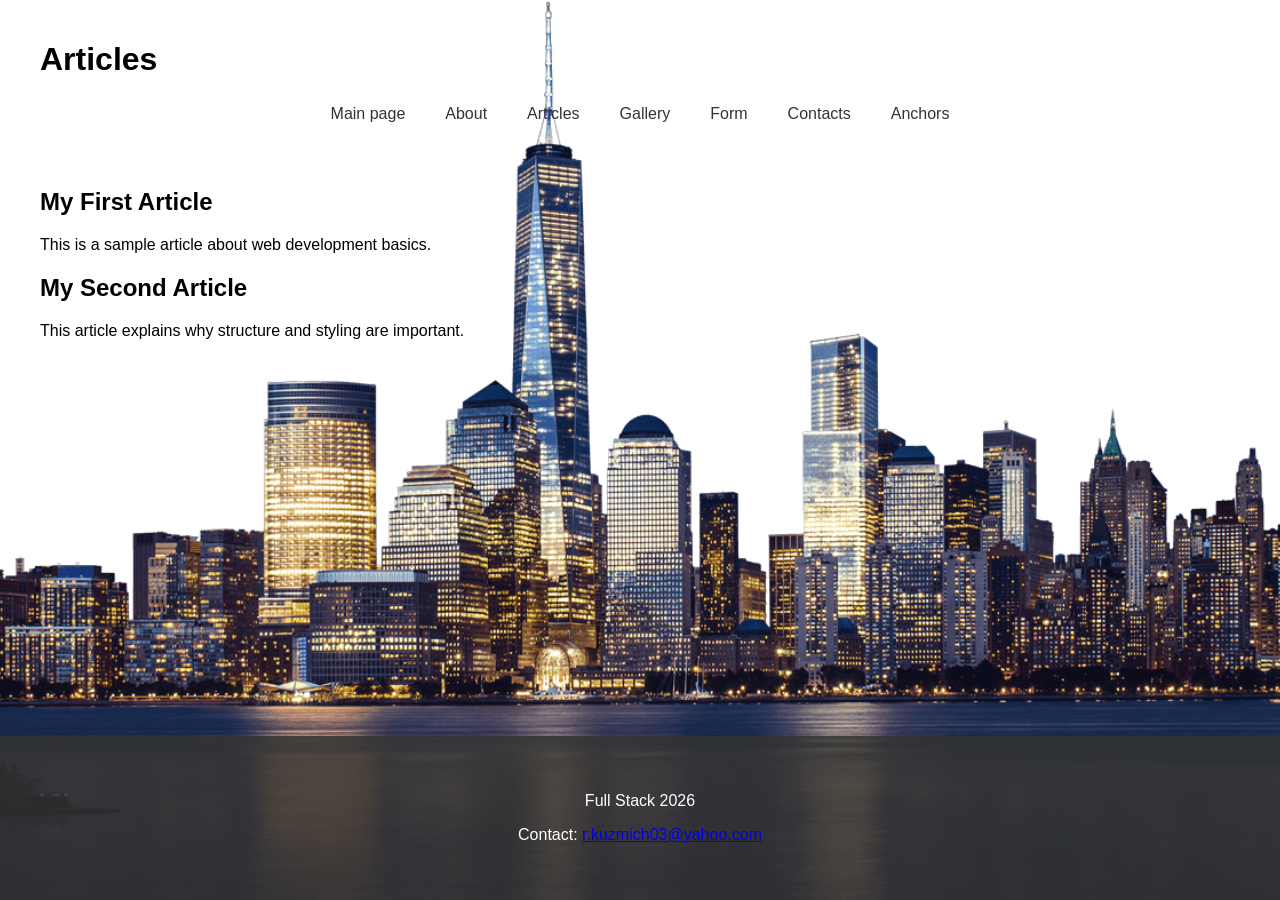
==== pages/articles.html @ 656e2506 "Init" ====
<!DOCTYPE html>
<html lang="en">

<head>
    <meta charset="UTF-8">
    <meta name="viewport" content="width=device-width, initial-scale=1.0">
    <title>Homework 2 - Articles</title>
    <link rel="stylesheet" href="../css/style.css">
</head>

<body>

    <header>
        <div class="container">
            <h1>Articles</h1>
            <nav>
                <ul>
                    <li><a href="../index.html">Main page</a></li>
                    <li><a href="about.html">About</a></li>
                    <li><a href="articles.html">Articles</a></li>
                    <li><a href="gallery.html">Gallery</a></li>
                    <li><a href="form.html">Form</a></li>
                    <li><a href="contacts.html">Contacts</a></li>
                    <li><a href="anchors.html">Anchors</a></li>
                </ul>
            </nav>
        </div>
    </header>
    <main>
        <div class="container">
            <article>
                <h2>My First Article</h2>
                <p>This is a sample article about web development basics.</p>
            </article>

            <article>
                <h2>My Second Article</h2>
                <p>This article explains why structure and styling are important.</p>
            </article>
        </div>
    </main>
    <footer>
        <div class="container">
            <p>Full Stack 2026</p>
            <p>Contact: <a href="mailto:r.kuzmich03@yahoo.com">r.kuzmich03@yahoo.com</a></p>
        </div>
    </footer>
</body>

</html>
---- css/style.css ----
@font-face {
    font-family: 'Montserrat';
    src: url('../fonts/Montserrat-Italic-VariableFont_wght.ttf') format('truetype');
    font-weight: normal;
    font-style: normal;
}


nav ul {
    list-style: none;
    display: flex;
    justify-content: center;
    gap: 20px;
    padding: 0;
    margin: 0;

}

nav li {
    display: inline;
}

nav a {
    text-decoration: none;
    color: #333333;
    font-weight: normal;
    padding: 5px 10px;
    display: inline-block;
}

nav a:hover {
    color: white;
    background: #333333;
    padding: 5px 10px;
    border-radius: 5px;
}

body {
    font-family: 'Montserrat', sans-serif;
    background-image: url("../images/New\ York\ City\ Skylinecity.png");
    background-size: cover;
    background-position: center;
    background-repeat: no-repeat;
    background-attachment: fixed;

    margin: 0;

    display: flex;
    flex-direction: column;
    min-height: 100vh;
}

.gallery {
    display: grid;
    grid-template-columns: repeat(3, 1fr);
    gap: 20px;
}

.gallery-item img {
    width: 300px;
    height: 200px;
    object-fit: cover;
}

/* Поля вводу, textarea та select */
input,
textarea,
select,
fieldset {
    padding: 8px;
    border-radius: 10px;
    /* заокруглені кути */
    border: 1px solid #aaa;
    /* легкий контур */
    width: 100%;
    background: rgba(255, 255, 255, 0.9);
    /* напівпрозорий фон */
    box-sizing: border-box;
}

/* Кнопки */
button {
    padding: 10px 20px;
    border-radius: 10px;
    border: none;
    background: rgba(186, 186, 186, 0.9);
    color: #333333;
    font-weight: bold;
    cursor: pointer;
}

button:hover {
    background: #c1c1c1;
}

footer {
    background-color: rgba(51, 51, 51, 0.85);
    color: white;
    text-align: center;
    padding: 20px 0;
    width: 100%;
    box-sizing: border-box;
}

.container {
    max-width: 1200px;
    margin: 0 auto;
    padding: 20px;
}

nav a {
    transition: 0.3s;
}

@font-face {
    font-family: 'Montserrat';
    src: url('../fonts/Montserrat-Italic-VariableFont_wght.ttf') format('truetype');
    font-weight: normal;
    font-style: normal;
}


nav ul {
    list-style: none;
    display: flex;
    justify-content: center;
    gap: 20px;
    padding: 0;
    margin: 0;

}

nav li {
    display: inline;
}

nav a {
    text-decoration: none;
    color: #333333;
    font-weight: normal;
    padding: 5px 10px;
    display: inline-block;
}

nav a:hover {
    color: white;
    background: #333333;
    padding: 5px 10px;
    border-radius: 5px;
}

body {
    font-family: 'Montserrat', sans-serif;
    background-image: url("../images/New\ York\ City\ Skylinecity.png");
    background-size: cover;
    background-position: center;
    background-repeat: no-repeat;
    background-attachment: fixed;

    margin: 0;

    display: flex;
    flex-direction: column;
    min-height: 100vh;
}

.gallery {
    display: grid;
    grid-template-columns: repeat(3, 1fr);
    gap: 20px;
}

.gallery-item img {
    width: 300px;
    height: 200px;
    object-fit: cover;
}

/* Поля вводу, textarea та select */
input,
textarea,
select,
fieldset {
    padding: 8px;
    border-radius: 10px;
    /* заокруглені кути */
    border: 1px solid #aaa;
    /* легкий контур */
    width: 100%;
    background: rgba(255, 255, 255, 0.9);
    /* напівпрозорий фон */
    box-sizing: border-box;
}

/* Кнопки */
button {
    padding: 10px 20px;
    border-radius: 10px;
    border: none;
    background: rgba(186, 186, 186, 0.9);
    color: #333333;
    font-weight: bold;
    cursor: pointer;
}

button:hover {
    background: #c1c1c1;
}

footer {
    background-color: rgba(51, 51, 51, 0.85);
    color: white;
    text-align: center;
    padding: 20px 0;
    width: 100%;
    box-sizing: border-box;
}

.container {
    max-width: 1200px;
    margin: 0 auto;
    padding: 20px;
}

nav a {
    transition: 0.3s;
}

main {
    flex: 1;
}
.form-group {
    display: flex;
    justify-content: center;
    align-items: center;
}
.form-buttons {
    display: flex;
    gap: 10px;
    margin-top: 15px;
}
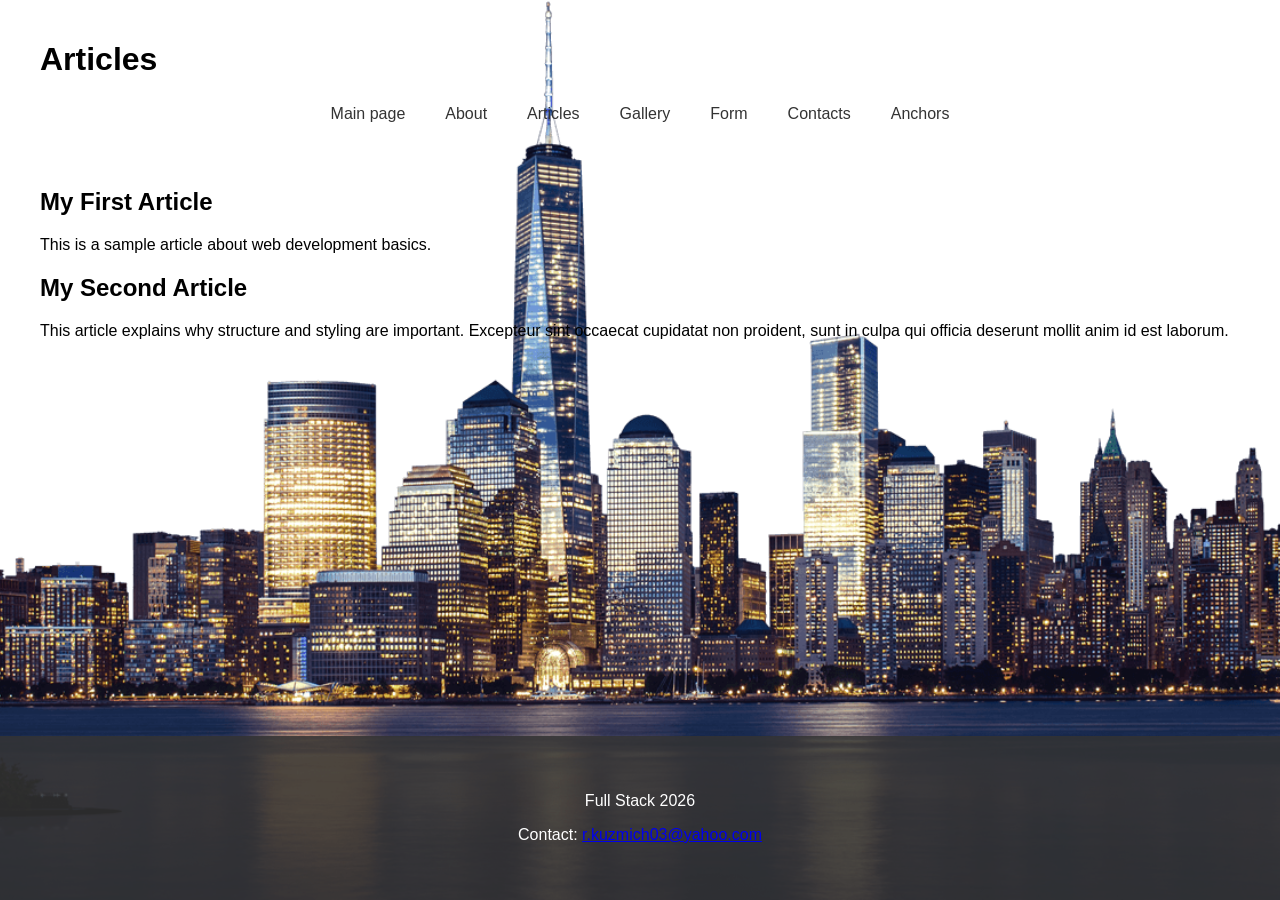
==== commit a9a04427: "Articles changes" ====
--- a/pages/articles.html
+++ b/pages/articles.html
@@ -35,7 +35,9 @@
 
             <article>
                 <h2>My Second Article</h2>
-                <p>This article explains why structure and styling are important.</p>
+                <p>This article explains why structure and styling are important.
+                    Excepteur sint occaecat cupidatat non proident, sunt in culpa qui officia deserunt mollit anim id est laborum.
+                </p>
             </article>
         </div>
     </main>
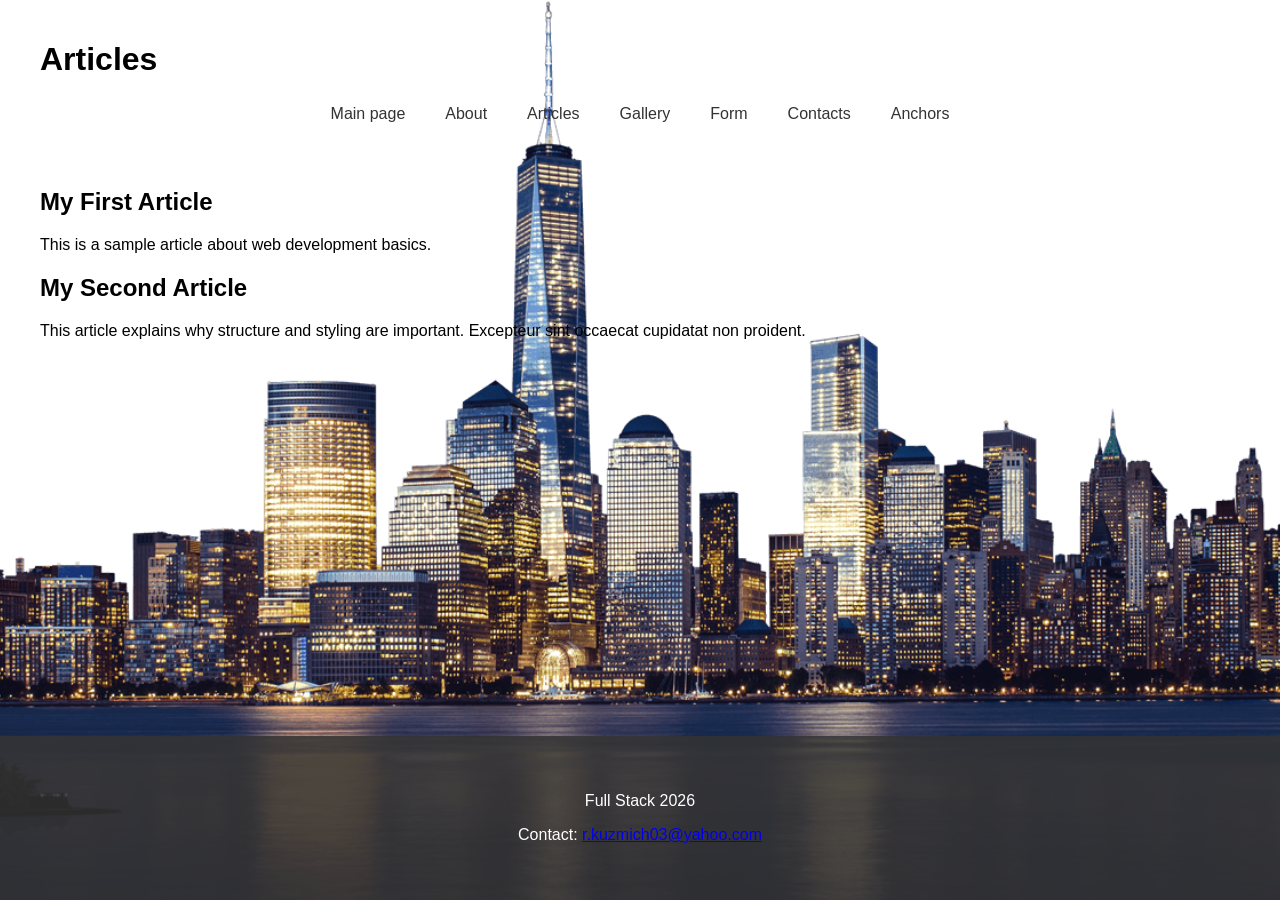
==== commit d055ba46: "Articles agjustment" ====
--- a/pages/articles.html
+++ b/pages/articles.html
@@ -36,7 +36,7 @@
             <article>
                 <h2>My Second Article</h2>
                 <p>This article explains why structure and styling are important.
-                    Excepteur sint occaecat cupidatat non proident, sunt in culpa qui officia deserunt mollit anim id est laborum.
+                    Excepteur sint occaecat cupidatat non proident.
                 </p>
             </article>
         </div>
